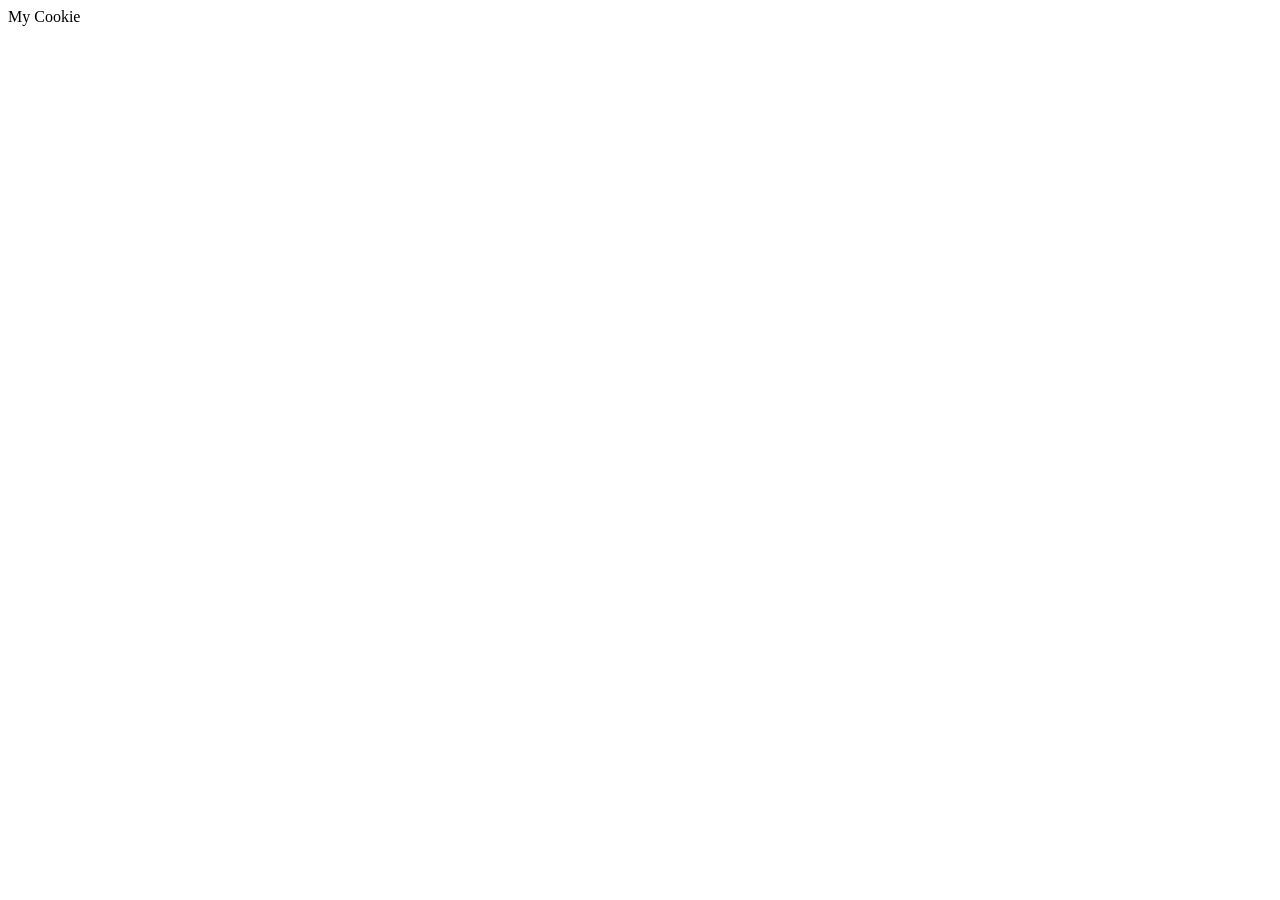
==== index.html @ 318696df "lab 6 updated with my notes" ====
<!DOCTYPE html>
<html lang="en">
  <head>
    <meta charset="UTF-8" />
    <meta name="viewport" content="width=device-width, initial-scale=1.0" />
    <title>Salmon Cookie Stand</title>
    <script src="./app.js" defer></script>
  </head>

  <body>
    <header>My Cookie</header>
    <main></main>
    <footer></footer>
  </body>
</html>
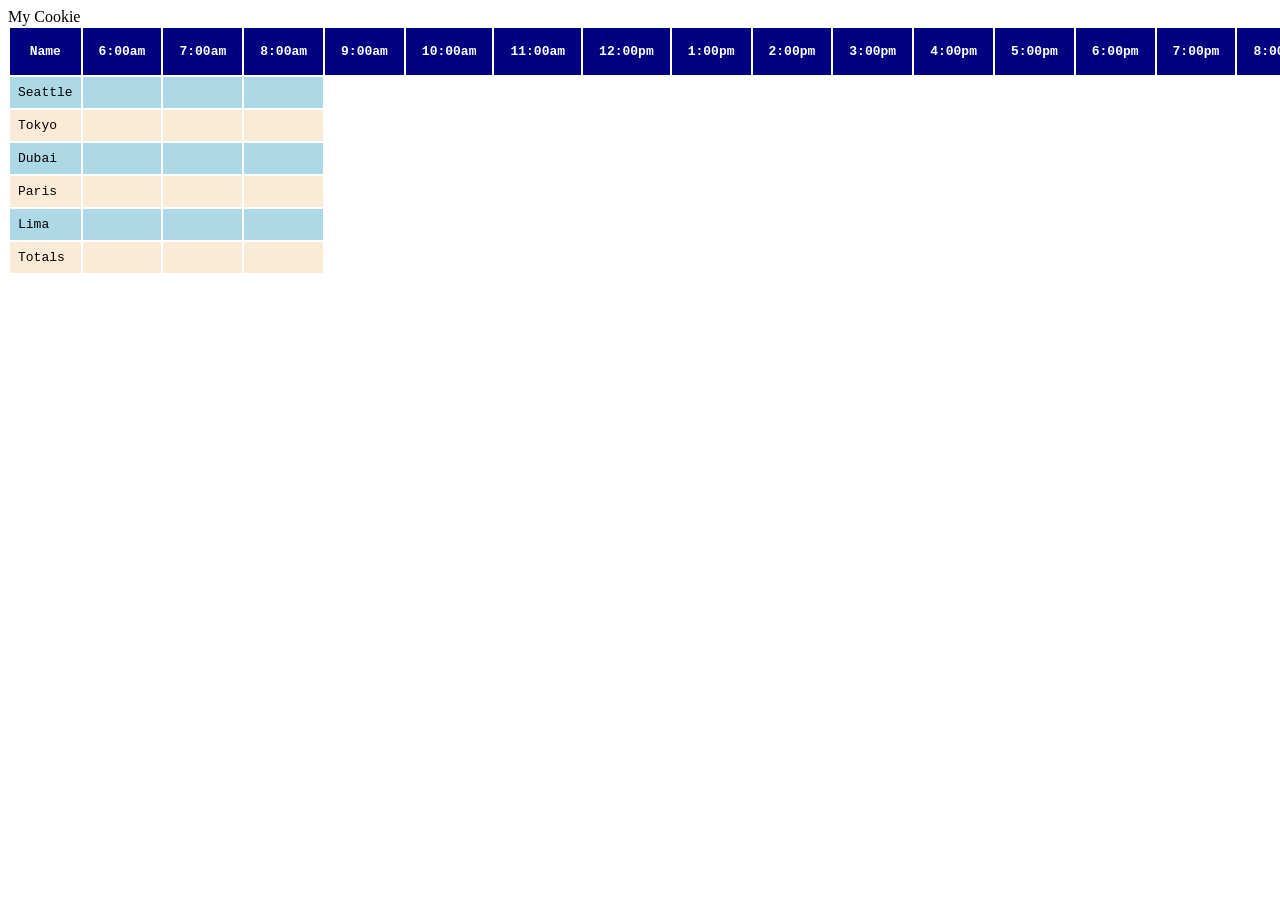
==== commit b6bf83a5: "fff" ====
--- a/index.html
+++ b/index.html
@@ -4,12 +4,69 @@
     <meta charset="UTF-8" />
     <meta name="viewport" content="width=device-width, initial-scale=1.0" />
     <title>Salmon Cookie Stand</title>
+    <link rel="stylesheet" href="style.css" />
     <script src="./app.js" defer></script>
   </head>
-
+  <header>My Cookie</header>
   <body>
-    <header>My Cookie</header>
-    <main></main>
+    <main>
+      <table>
+        <tr>
+          <th>Name</th>
+          <th>6:00am</th>
+          <th>7:00am</th>
+          <th>8:00am</th>
+          <th>9:00am</th>
+          <th>10:00am</th>
+          <th>11:00am</th>
+          <th>12:00pm</th>
+          <th>1:00pm</th>
+          <th>2:00pm</th>
+          <th>3:00pm</th>
+          <th>4:00pm</th>
+          <th>5:00pm</th>
+          <th>6:00pm</th>
+          <th>7:00pm</th>
+          <th>8:00pm</th>
+        </tr>
+        <tr>
+          <td>Seattle</td>
+          <td></td>
+          <td></td>
+          <td></td>
+        </tr>
+        <tr>
+          <td>Tokyo</td>
+          <td></td>
+          <td></td>
+          <td></td>
+        </tr>
+        <tr>
+          <td>Dubai</td>
+          <td></td>
+          <td></td>
+          <td></td>
+        </tr>
+        <tr>
+          <td>Paris</td>
+          <td></td>
+          <td></td>
+          <td></td>
+        </tr>
+        <tr>
+          <td>Lima</td>
+          <td></td>
+          <td></td>
+          <td></td>
+        </tr>
+        <tr>
+          <td>Totals</td>
+          <td></td>
+          <td></td>
+          <td></td>
+        </tr>
+      </table>
+    </main>
     <footer></footer>
   </body>
 </html>
--- a/style.css
+++ b/style.css
@@ -0,0 +1,21 @@
+table {
+  font-family: monospace;
+}
+
+tr:nth-child(odd) {
+  background-color: antiquewhite;
+}
+
+tr:nth-child(even) {
+  background-color: lightblue;
+}
+
+th {
+  background-color: navy;
+  color: white;
+  padding: 16px;
+}
+
+td {
+  padding: 8px;
+}
